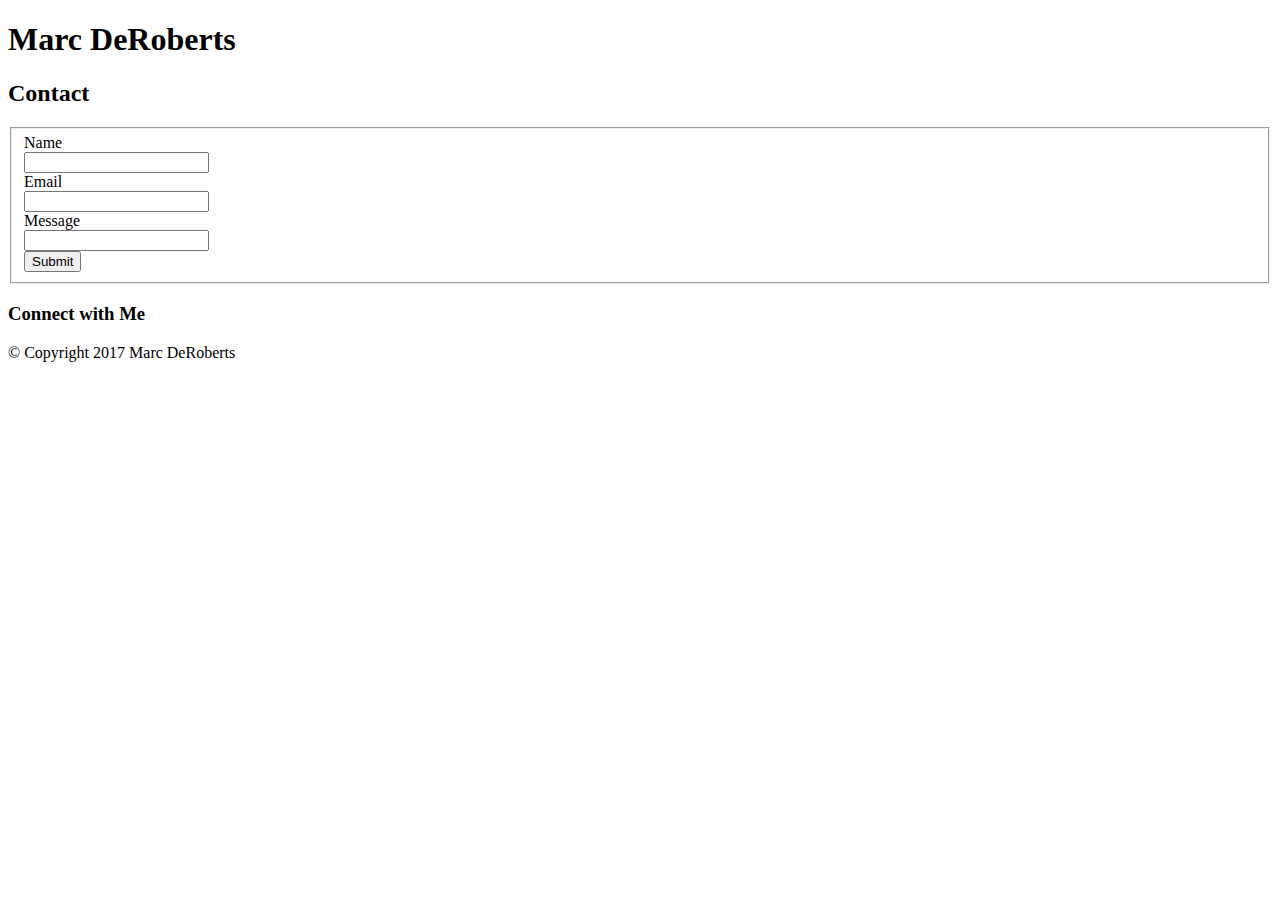
==== contact.html @ 978af104 "contact form, html adds" ====
<!DOCTYPE html>
<html lang="en-us">

<head>
	<meta charset="UTF-8">
	<title>Marc's Basic Portfolio</title>
	<!-- <link rel="stylesheet" type="text/css" href="http://meyerweb.com/eric/tools/css/reset/"> -->
	<!--link rel="stylesheet" type="text/css" href="assets/css/style.css" -->
</head>

<body>

	<header>
		<h1>Marc DeRoberts</h1>

		<!-- Navigation // About Portfolio Contact -->
		<nav>
		</nav>
	</header>

	<!-- About container // Needs class -->
	<section>
		<h2>Contact</h2>

		<form>
			<fieldset>
				Name<br>
				<input type="text" name="name"><br>
				Email<br>
				<input type="text" name="email"><br>
				Message<br>
				<input type="text" name="message"><br>
				<input type="submit" value="Submit"><br>
			</fieldset>	
		</form>
	</section>

	<!-- Box with social links -->
	<section>
		<h3>Connect with Me</h3>
	</section>

	<!-- Lock footer at bottom -->
	<footer>
		© Copyright 2017 Marc DeRoberts
	</footer>


</body>
</html>
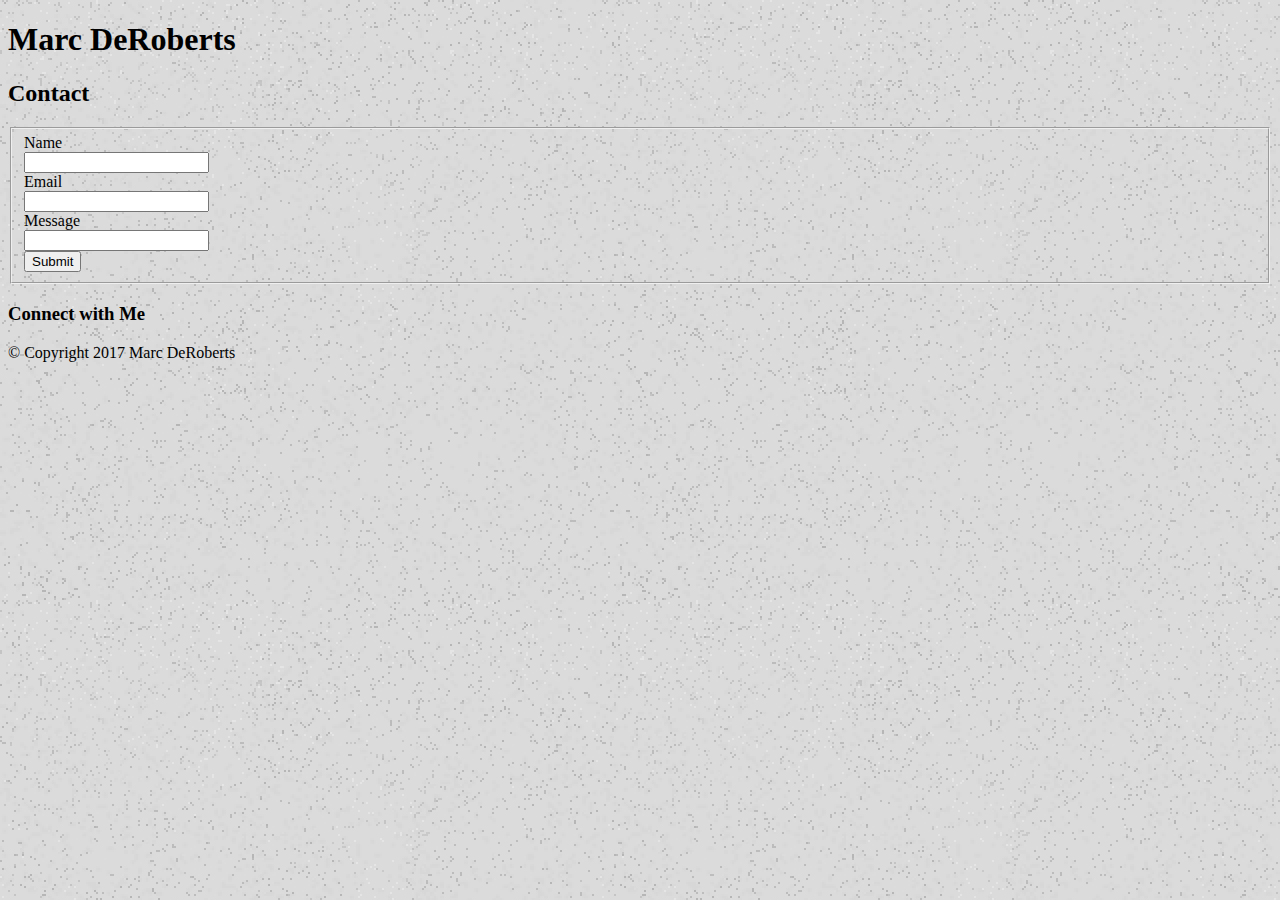
==== commit c0c27f0d: "css body integration" ====
--- a/contact.html
+++ b/contact.html
@@ -3,9 +3,9 @@
 
 <head>
 	<meta charset="UTF-8">
-	<title>Marc's Basic Portfolio</title>
-	<!-- <link rel="stylesheet" type="text/css" href="http://meyerweb.com/eric/tools/css/reset/"> -->
-	<!--link rel="stylesheet" type="text/css" href="assets/css/style.css" -->
+	<title>Contact Marc</title>
+	<link rel="stylesheet" type="text/css" href="http://meyerweb.com/eric/tools/css/reset/">
+	<link rel="stylesheet" type="text/css" href="assets/css/style.css">
 </head>
 
 <body>
--- a/assets/css/style.css
+++ b/assets/css/style.css
@@ -0,0 +1,4 @@
+body {
+	background-image: url("../images/old-moon-background.jpg");
+	background-color: #eee;
+}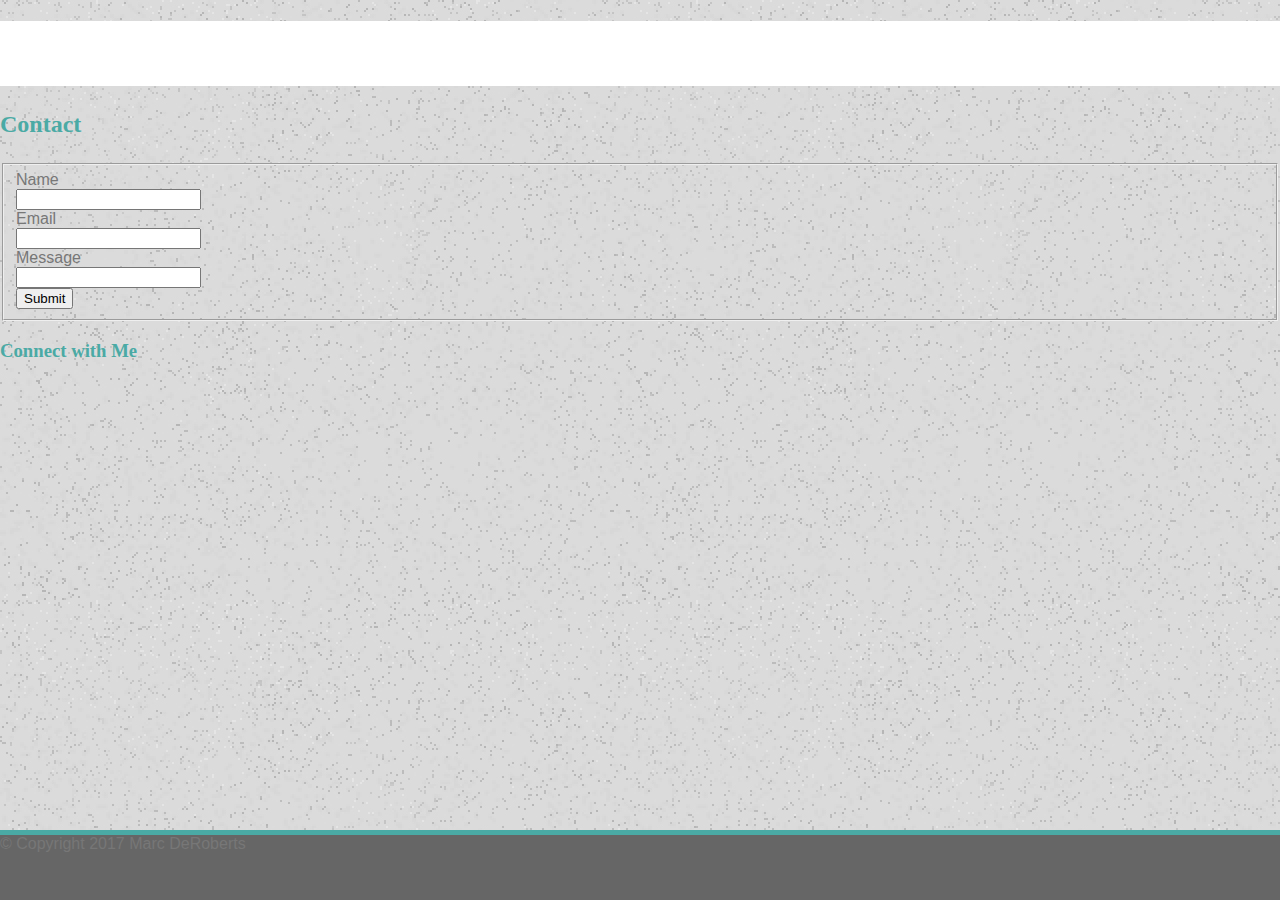
==== commit 21fcd9a0: "social icons" ====
--- a/contact.html
+++ b/contact.html
@@ -9,7 +9,7 @@
 </head>
 
 <body>
-
+	
 	<header>
 		<h1>Marc DeRoberts</h1>
 
--- a/assets/css/style.css
+++ b/assets/css/style.css
@@ -1,4 +1,128 @@
 body {
 	background-image: url("../images/old-moon-background.jpg");
 	background-color: #eee;
+	font-family: 'Arial', 'Helvetica Neue', Helvetica, sans-serif;
+	color: #777;
+	margin: 0;
+	padding: 0;
+}
+
+header {
+	background-color: #fff;
+	border-color: #ccc;
+	height: 65px;
+	margin-bottom: 25px;
+}
+
+nav {
+	height: 65px;
+	margin-bottom: 25px;
+	float: right;
+}
+
+h1 {
+	font-family: 'Georgia', Times, Times New Roman, serif;
+	color: #fff;
+	font-size: 2em;
+}
+
+h2 {
+	font-family: 'Georgia', Times, Times New Roman, serif;
+	color: #4aaaa5;
+	margin-bottom: 25px;
+	font-size: 1.5em;
+}
+
+h3 {
+	font-family: 'Georgia', Times, Times New Roman, serif;
+	color: #4aaaa5;
+	margin-bottom: 25px;
+	font-size: 1.17em;
+}
+
+footer {
+	position: absolute;
+	bottom: 0;
+	left: 0;
+	background-color: #666;
+	border-top-style: solid;
+	border-top-width: 5px;
+	border-color: #4aaaa5;
+	height: 65px;
+	width: 100%;
+	clear: both;
+	
+}
+
+.header-box {
+	position: relative;
+	width: 960px;
+	margin: 0 auto;
+}
+
+.name-box {
+	display: inline-block;
+	height: 65px;
+	width: 275px;
+	background-color: #4aaaa5;
+	text-align: center;
+	line-height: 65px;
+	margin-left: 30px;
+}
+
+.nav-box {
+	display: inline-block;
+	height: 65px;
+	margin-bottom: 25px;
+	float: right;
+	text-align: center;
+	line-height: 65px;
+}
+
+.link {
+	font-family: 'Arial', 'Helvetica Neue', Helvetica, sans-serif;
+	color: #777;
+	text-decoration: none;
+	margin-right: 40px;
+}
+
+.container {
+	width: 960px;
+	margin: 0 auto;
+}
+
+.main-content {
+	width: 570px;
+	margin-left: 30px;
+	padding: 25px;
+	background: #fff;
+	line-height: 200%;
+	float: left;
+}
+
+.sidebar {
+	width: 270px;
+	margin-left: 20px;
+	text-align: center;
+	background: #fff;
+	float: left;
+	padding-top: 20px;
+}
+
+.social-icons {
+	align-items: center;
+	width: 50px;
+	height: 50px;
+}
+
+.footer-container {
+	text-align: center;
+	line-height: 65px;
+	color: #fff;
+	margin-left: 30px;
+}
+
+#profile-photo {
+	margin-right: 25px;
+	float: left;
 }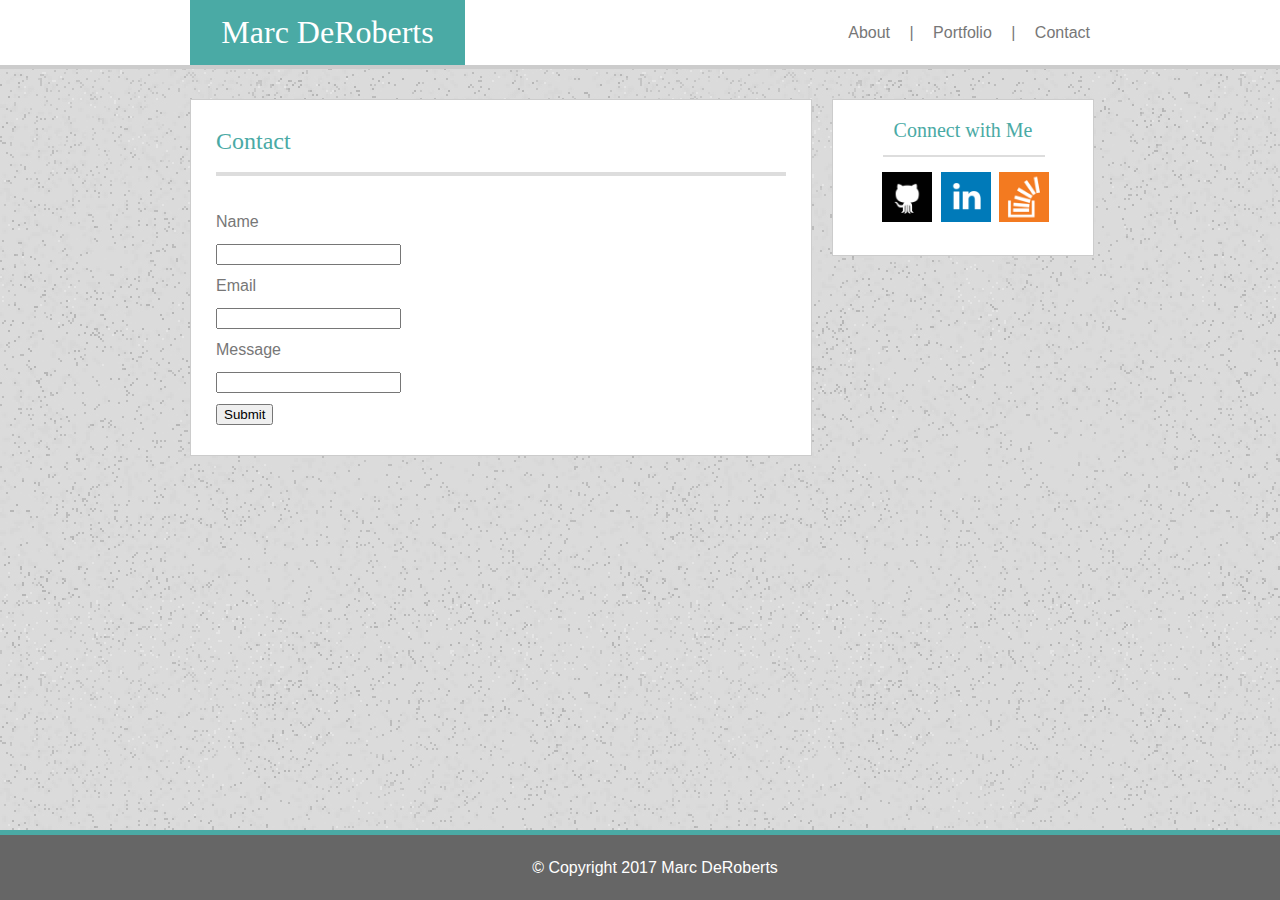
==== commit 62c99c83: "functioning links, css on all pages" ====
--- a/contact.html
+++ b/contact.html
@@ -3,48 +3,77 @@
 
 <head>
 	<meta charset="UTF-8">
-	<title>Contact Marc</title>
-	<link rel="stylesheet" type="text/css" href="http://meyerweb.com/eric/tools/css/reset/">
-	<link rel="stylesheet" type="text/css" href="assets/css/style.css">
+	<title>Marc's Basic Portfolio - Home</title>
+		<link rel="stylesheet" type="text/css" href="assets/css/reset.css">
+		<link rel="stylesheet" type="text/css" href="assets/css/style.css">
 </head>
 
 <body>
 	
+	<!-- Header // Name box -->
 	<header>
-		<h1>Marc DeRoberts</h1>
+		<section class="header-box">
+			<div class="name-box">
+				<h1>Marc DeRoberts</h1>
+			</div>
+			<!-- Navigation links // About Portfolio Contact -->
+			<nav>
+				<section class="nav-box">
+					<a class="link" href="index.html">About</a> | 
+					<a class="link" href="portfolio.html">Portfolio</a> | 
+					<a class="link" href="contact.html">Contact</a>
+				</section>
+			</nav>
+		</section>
+	</header>
+	<div class="header-line">
+	</div>
 
-		<!-- Navigation // About Portfolio Contact -->
-		<nav>
-		</nav>
-	</header>
+	<div class="container">
+	
+		<!-- Contact form -->	
+		<section class="main-content">
+			<div class="heading-box">
+				<h2>Contact</h2>
+			</div>
+			<div class="heading-line-h2">
+			</div>
+				<form>
+					<fieldset>
+						Name<br>
+						<input type="text" name="name"><br>
+						Email<br>
+						<input type="text" name="email"><br>
+						Message<br>
+						<input type="text" name="message"><br>
+						<input type="submit" value="Submit"><br>
+					</fieldset>	
+				</form>
+		</section>
 
-	<!-- About container // Needs class -->
-	<section>
-		<h2>Contact</h2>
+		<!-- Sidebar -->
+		<section>
+			<div class="sidebar">
+				<div class="heading-box">
+					<h3>Connect with Me</h3>
+				</div>
+				<div class="heading-line-h3">
+				</div>
+				<div class="social-box">
+					<a href="#"><img class="social-icon" src="assets/images/icon-github.png" alt="Github profile"></a>
+					<a href="#"><img class="social-icon" src="assets/images/icon-linkedin.png" alt="LinkedIn profile"></a>
+					<a href="#"><img class="social-icon" src="assets/images/icon-stackoverflow.png" alt="Stack Overflow profile"></a>
+				</div>
+			</div>
+		</section>
+	</div>
 
-		<form>
-			<fieldset>
-				Name<br>
-				<input type="text" name="name"><br>
-				Email<br>
-				<input type="text" name="email"><br>
-				Message<br>
-				<input type="text" name="message"><br>
-				<input type="submit" value="Submit"><br>
-			</fieldset>	
-		</form>
-	</section>
-
-	<!-- Box with social links -->
-	<section>
-		<h3>Connect with Me</h3>
-	</section>
-
-	<!-- Lock footer at bottom -->
+	<!-- Footer -->
 	<footer>
-		© Copyright 2017 Marc DeRoberts
+		<section class="footer-container">
+			<p>© Copyright 2017 Marc DeRoberts</p>
+		</section>
 	</footer>
-
 
 </body>
 </html>
--- a/assets/css/style.css
+++ b/assets/css/style.css
@@ -11,12 +11,10 @@
 	background-color: #fff;
 	border-color: #ccc;
 	height: 65px;
-	margin-bottom: 25px;
 }
 
 nav {
 	height: 65px;
-	margin-bottom: 25px;
 	float: right;
 }
 
@@ -29,15 +27,15 @@
 h2 {
 	font-family: 'Georgia', Times, Times New Roman, serif;
 	color: #4aaaa5;
-	margin-bottom: 25px;
+	margin-bottom: 15px;
 	font-size: 1.5em;
 }
 
 h3 {
 	font-family: 'Georgia', Times, Times New Roman, serif;
 	color: #4aaaa5;
-	margin-bottom: 25px;
-	font-size: 1.17em;
+	margin-bottom: 15px;
+	font-size: 1.25em;
 }
 
 footer {
@@ -51,13 +49,18 @@
 	height: 65px;
 	width: 100%;
 	clear: both;
-	
 }
 
 .header-box {
 	position: relative;
 	width: 960px;
 	margin: 0 auto;
+}
+
+.header-line {
+	border-bottom: 4px solid #ccc;
+	margin-bottom: 30px;
+	clear: both;
 }
 
 .name-box {
@@ -73,7 +76,7 @@
 .nav-box {
 	display: inline-block;
 	height: 65px;
-	margin-bottom: 25px;
+	margin-right: 15px;
 	float: right;
 	text-align: center;
 	line-height: 65px;
@@ -83,12 +86,29 @@
 	font-family: 'Arial', 'Helvetica Neue', Helvetica, sans-serif;
 	color: #777;
 	text-decoration: none;
-	margin-right: 40px;
+	margin: 0px 15px 0px 15px;
 }
 
 .container {
 	width: 960px;
 	margin: 0 auto;
+}
+
+.heading-box {
+	margin-bottom: 15px;
+}
+
+.heading-line-h2 {
+	border-bottom: 4px solid #ddd;
+	width: 100%;
+	margin-bottom: 30px;
+}
+
+.heading-line-h3 {
+	border-bottom: 2px solid #ddd;
+	width: 81%;
+	margin-bottom: 15px;
+	margin-left: 20px;
 }
 
 .main-content {
@@ -98,21 +118,29 @@
 	background: #fff;
 	line-height: 200%;
 	float: left;
+	border: 1px solid #ccc;
 }
 
 .sidebar {
-	width: 270px;
+	width: 200px;
 	margin-left: 20px;
 	text-align: center;
 	background: #fff;
 	float: left;
-	padding-top: 20px;
+	padding: 20px 30px 0px 30px;
+	border: 1px solid #ccc;
 }
 
-.social-icons {
+.social-box {
+	margin: 0px 0 30px 5px;
+}
+
+.social-icon {
 	align-items: center;
-	width: 50px;
-	height: 50px;
+	max-width: 50px;
+	max-height: 50px;
+	text-decoration: none;
+	margin: 0 2px;
 }
 
 .footer-container {
